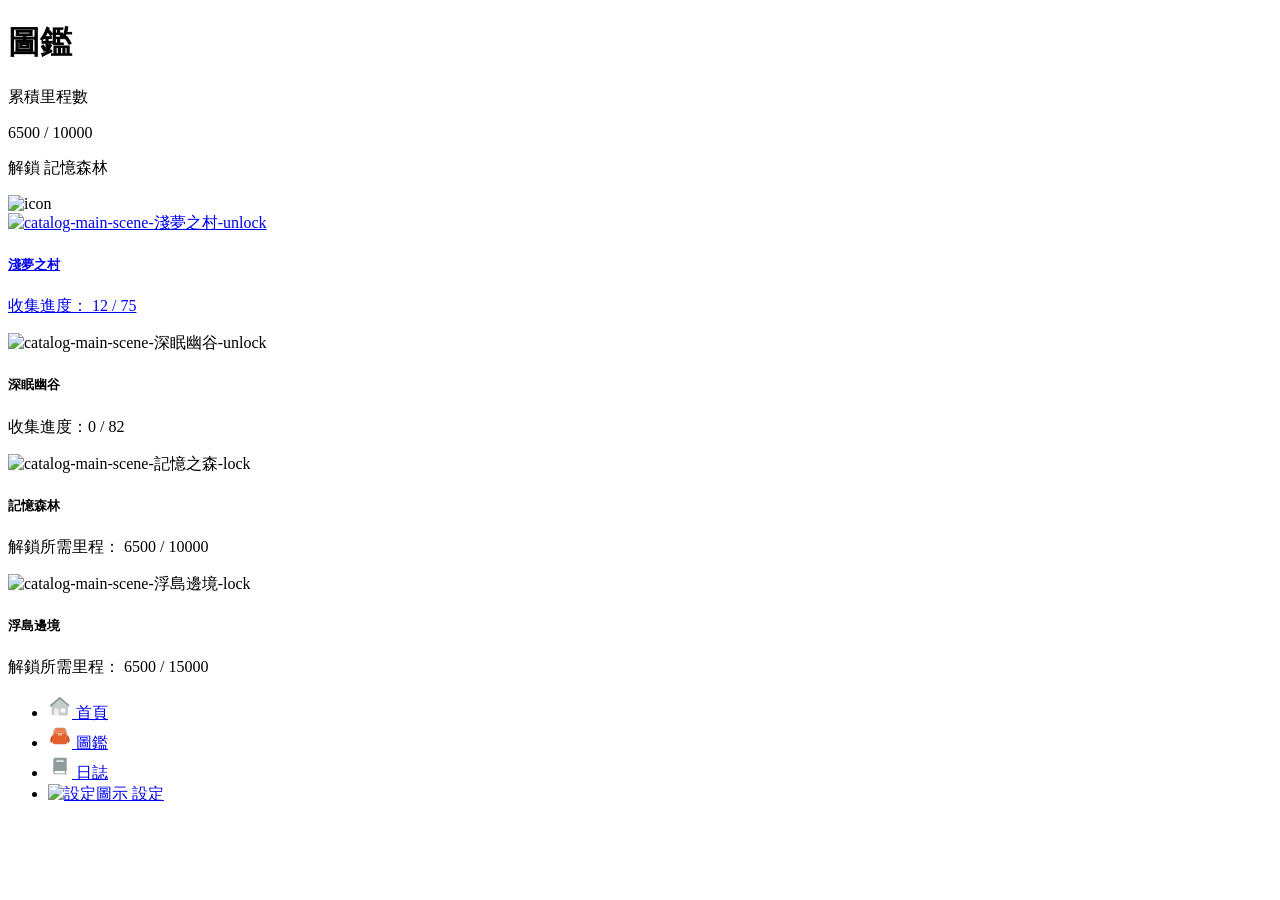
==== collection.html @ 81816cd2 "deploy: YPINPIN/dream-traveler@41d0d541373c1d781c4a13b35adc1895396eef11" ====
<!DOCTYPE html>
<html lang="zh-Hant">
  <head>
  <meta charset="UTF-8" />
  <meta name="viewport" content="width=device-width, initial-scale=1.0" />
  <link rel="icon" href="/dream-traveler-preview/assets/favicon-BjPp89MW.ico" />
  <title>夢の旅人</title>
  <script type="module" crossorigin src="/dream-traveler-preview/assets/main-D6qkAUQL.js"></script>
  <link rel="stylesheet" crossorigin href="/dream-traveler-preview/assets/main-DDxCKYcf.css">
</head>

  <body class="overflow-y-auto">
    <div class="app">
      <div class="app-border">
        <div class="app-frame overflow-y-auto">
          <div class="sticky-top top-0 z-2">
            <header
  class="bg-neutral-1100 d-flex justify-content-center align-items-center top-nav"
>
  <!-- before link -->
  
  <div class="p-6 top-nav-block"></div>
  

  <!-- top-nav title -->
  <h1 class="fs-5 fw-bold mx-auto top-nav-title">圖鑑</h1>

  <!-- next link -->
  
  <div class="p-6 top-nav-block"></div>
  
</header>
            <div class="container">
              <div class="barContainer pt-6 pb-5 bg-neutral-1100">
                <div class="barText d-flex justify-content-between mb-3">
                  <p class="fw-bold fs-9">累積里程數</p>
                  <p class="me-1 ms-auto fs-9">6500 / 10000</p>
                  <p class="fs-9">
                    解鎖 <span class="fw-bold fs-9">記憶森林</span>
                  </p>
                </div>
                <div class="progress position-relative">
                  <div
                    class="progress-bar"
                    role="progressbar"
                    style="width: 25%"
                    aria-valuenow="25"
                    aria-valuemin="0"
                    aria-valuemax="100"
                  >
                    <!-- 前端圖示 -->
                    <img
                      src="/dream-traveler-preview/assets/progress-bar-character-C5dffiXj.svg"
                      alt="icon"
                      class="progress-icon"
                    />
                  </div>
                </div>
              </div>
            </div>
          </div>
          <div class="main">
            <div class="container pb-6 position-relative">
              <div class="card p-4 bg mb-4">
                <a href="scene-village.html">
                  <img
                    src="/dream-traveler-preview/assets/catalog-main-scene-%E6%B7%BA%E5%A4%A2%E4%B9%8B%E6%9D%91-unlock-CKtNWgUU.png"
                    class="card-img-top mb-2"
                    alt="catalog-main-scene-淺夢之村-unlock"
                  />
                  <div class="card-body">
                    <div
                      class="d-flex justify-content-between align-items-center"
                    >
                      <h5 class="card-title fw-bold fs-6">淺夢之村</h5>
                      <p class="card-text fs-8">
                        收集進度： <span>12 / 75</span>
                      </p>
                    </div>
                  </div>
                </a>
              </div>
              <div class="card p-4 bg mb-4">
                <img
                  src="/dream-traveler-preview/assets/catalog-main-scene-%E6%B7%B1%E7%9C%A0%E5%B9%BD%E8%B0%B7-unlock-ChGx8rgO.png"
                  class="card-img-top mb-2"
                  alt="catalog-main-scene-深眠幽谷-unlock"
                />
                <div class="card-body">
                  <div
                    class="d-flex justify-content-between align-items-center"
                  >
                    <h5 class="card-title fw-bold fs-6">深眠幽谷</h5>
                    <p class="card-text fs-8">收集進度：<span>0 / 82</span></p>
                  </div>
                </div>
              </div>
              <div class="card p-4 bg mb-4">
                <img
                  src="/dream-traveler-preview/assets/catalog-main-scene-%E8%A8%98%E6%86%B6%E4%B9%8B%E6%A3%AE-lock-BOziuzq_.png"
                  class="card-img-top mb-2"
                  alt="catalog-main-scene-記憶之森-lock"
                />
                <div class="card-body">
                  <div
                    class="d-flex justify-content-between align-items-center"
                  >
                    <h5 class="card-title fw-bold fs-6">記憶森林</h5>
                    <p class="card-text fs-8">
                      解鎖所需里程： <span>6500 / 10000</span>
                    </p>
                  </div>
                </div>
              </div>
              <div class="card p-4 bg">
                <img
                  src="/dream-traveler-preview/assets/catalog-main-scene-%E6%B5%AE%E5%B3%B6%E9%82%8A%E5%A2%83-lock-DEyU8K6-.png"
                  class="card-img-top mb-2"
                  alt="catalog-main-scene-浮島邊境-lock"
                />
                <div class="card-body">
                  <div
                    class="d-flex justify-content-between align-items-center"
                  >
                    <h5 class="card-title fw-bold fs-6">浮島邊境</h5>
                    <p class="card-text fs-8">
                      解鎖所需里程： <span>6500 / 15000</span>
                    </p>
                  </div>
                </div>
              </div>
            </div>
          </div>
          <div class="position-sticky bottom-0">
            <div class="navbar-height">
              <!-- navbar -->
              <div class="nav-tab border border-2 border-neutral-700 bg-neutral-1000 rounded-xs">
  <ul class="nav">
    <li class="nav-item">
      <a class="nav-link pt-2 pb-4 d-flex justify-content-center align-items-center flex-column" href="index.html">
        <img class="mb-1" src="data:image/svg+xml,%3csvg%20width='24'%20height='24'%20viewBox='0%200%2024%2024'%20fill='none'%20xmlns='http://www.w3.org/2000/svg'%3e%3cpath%20d='M12.5127%203.26395C12.1156%202.9219%2011.5336%202.91242%2011.1264%203.23478L11.0875%203.26699L2.37472%2010.8388C1.92072%2011.2333%201.87251%2011.9213%202.26705%2012.3753C2.59077%2012.7478%203.112%2012.8471%203.53947%2012.6528C3.633%2012.6103%203.72205%2012.5538%203.80355%2012.483L10.9803%206.18158C11.2882%205.87368%2011.9553%205.56579%2012.6224%206.23289L19.7435%2012.366C19.8098%2012.4174%2019.8803%2012.4601%2019.9537%2012.4941C20.3841%2012.6933%2020.9111%2012.5932%2021.236%2012.216C21.6163%2011.7746%2021.5802%2011.1155%2021.1633%2010.7178L21.1217%2010.6802L12.5127%203.26395Z'%20fill='%238F9C9B'/%3e%3cpath%20d='M7.74737%2014.5461C6.5671%2014.5461%206.10526%2015.0592%206.10526%2016.2395V21.4224H10.8776V16.2395C10.8776%2015.3158%2010.3132%2014.5461%209.38947%2014.5461H7.74737Z'%20fill='%23ECEFEE'/%3e%3cpath%20d='M12.5711%2016.0855V17.0605C12.5711%2017.8303%2013.2382%2018.6%2014.0592%2018.6H14.8289H15.3421H16.1118C16.9329%2018.6%2017.6%2017.8303%2017.6%2017.0605V16.0855C17.6%2015.3158%2016.9329%2014.5461%2016.1118%2014.5461H15.3421H14.8289H14.0592C13.2382%2014.5461%2012.5711%2015.3158%2012.5711%2016.0855Z'%20fill='%23F6F7F7'/%3e%3cpath%20fill-rule='evenodd'%20clip-rule='evenodd'%20d='M3.53947%2019.7803C3.53947%2021.4224%204.87731%2021.4224%205.59769%2021.4224H6.10526V16.2395C6.10526%2015.0592%206.5671%2014.5461%207.74737%2014.5461H9.38947C10.3132%2014.5461%2010.8776%2015.3158%2010.8776%2016.2395V21.4224H18.3071C20.1595%2021.4224%2019.9537%2019.8316%2019.9537%2019.4211V12.4941C19.8803%2012.4601%2019.8098%2012.4174%2019.7435%2012.366L12.6224%206.23289C11.9553%205.56579%2011.2882%205.87368%2010.9803%206.18158L3.80355%2012.483C3.72205%2012.5538%203.633%2012.6103%203.53947%2012.6528V19.7803ZM12.5711%2017.0605V16.0855C12.5711%2015.3158%2013.2382%2014.5461%2014.0592%2014.5461H14.8289H15.3421H16.1118C16.9329%2014.5461%2017.6%2015.3158%2017.6%2016.0855V17.0605C17.6%2017.8303%2016.9329%2018.6%2016.1118%2018.6H15.3421H14.8289H14.0592C13.2382%2018.6%2012.5711%2017.8303%2012.5711%2017.0605Z'%20fill='%23C5CCCB'/%3e%3c/svg%3e" alt="首頁圖示">
        <span class="nav-link-title fs-9">首頁</span>
      </a>
    </li>
    <li class="nav-item">
      <a class="nav-link pt-2 pb-4 d-flex justify-content-center align-items-center flex-column" href="collection.html">
        <img class="mb-1" src="data:image/svg+xml,%3csvg%20width='24'%20height='24'%20viewBox='0%200%2024%2024'%20fill='none'%20xmlns='http://www.w3.org/2000/svg'%3e%3cpath%20d='M6.68601%205.43394C6.69617%205.30447%206.70848%205.18404%206.72318%205.07207C5.66062%205.42632%205.6477%206.51919%205.57361%207.4082C5.53773%207.8388%205.4349%209.13509%205.31292%2010.6736C5.30854%2010.7288%205.30414%2010.7843%205.29972%2010.84C5.1191%2013.1182%204.90107%2015.8683%204.79593%2017.1299C4.74938%2017.6885%204.74911%2018.1747%204.81183%2018.5884C4.99092%2019.7698%205.68359%2020.3605%207.27871%2020.3605H11.4963H12.4836H16.7012C18.296%2020.3605%2018.9887%2019.7701%2019.168%2018.5892C19.2308%2018.1753%2019.2306%2017.6889%2019.184%2017.1299C19.0788%2015.8684%2018.8609%2013.1188%2018.6802%2010.8408C18.6757%2010.7834%2018.6712%2010.7263%2018.6667%2010.6695C18.5448%209.13281%2018.4421%207.83842%2018.4063%207.4082C18.3318%206.51377%2018.3191%205.41299%2017.2372%205.06567C17.2523%205.17946%2017.2648%205.302%2017.2752%205.43394C17.3948%206.9595%2017.7538%208.5748%2016.318%209.20298C15.5908%209.52112%2014.7562%209.8853%2013.9735%2010.1673C13.9957%2010.8828%2013.9998%2011.2071%2013.3349%2011.2071H12.2281H11.7794H10.6725C10.0128%2011.2071%2010.0117%2010.8877%2010.0335%2010.1837C9.23763%209.89953%208.3846%209.52733%207.64323%209.20298C6.2074%208.5748%206.56636%206.9595%206.68601%205.43394Z'%20fill='%23E3622C'/%3e%3cpath%20d='M5.29972%2010.84L5.31292%2010.6736C3.85733%2010.9724%203.04657%2013.1359%202.57751%2014.8864C2.091%2016.7021%201.70894%2018.4623%204.81183%2018.5884C4.74911%2018.1747%204.74938%2017.6885%204.79593%2017.1299C4.90107%2015.8683%205.1191%2013.1182%205.29972%2010.84Z'%20fill='%23D44B22'/%3e%3cpath%20d='M19.184%2017.1299C19.2306%2017.6889%2019.2308%2018.1753%2019.168%2018.5892C22.2927%2018.4699%2021.9101%2016.7061%2021.4225%2014.8864C20.9512%2013.1277%2020.1351%2010.9522%2018.6667%2010.6695L18.6802%2010.8408C18.8609%2013.1188%2019.0788%2015.8684%2019.184%2017.1299Z'%20fill='%23D44B22'/%3e%3cpath%20d='M10.6725%2011.2071H11.7794H12.2281H13.3349C13.9998%2011.2071%2013.9957%2010.8828%2013.9735%2010.1673L13.9729%2010.1477C13.9683%209.99909%2013.9631%209.83395%2013.9631%209.65167C13.9631%209.20298%2013.6041%209.14315%2013.275%209.14315H12.2281H11.7794H10.7324C10.4034%209.14315%2010.0444%209.20298%2010.0444%209.65167C10.0444%209.84882%2010.0384%2010.0259%2010.0335%2010.1837C10.0117%2010.8877%2010.0128%2011.2071%2010.6725%2011.2071Z'%20fill='%23F0AD8E'/%3e%3cpath%20d='M11.9806%203.63916H8.33123C7.31838%203.63916%206.8817%203.86462%206.72318%205.07207C6.70848%205.18404%206.69617%205.30447%206.68601%205.43394C6.56636%206.9595%206.2074%208.5748%207.64323%209.20298C8.3846%209.52733%209.23763%209.89953%2010.0335%2010.1837C10.0384%2010.0259%2010.0444%209.84882%2010.0444%209.65167C10.0444%209.20298%2010.4034%209.14315%2010.7324%209.14315H11.7794H12.2281H13.275C13.6041%209.14315%2013.9631%209.20298%2013.9631%209.65167C13.9631%209.83395%2013.9683%209.99909%2013.9729%2010.1477L13.9735%2010.1673C14.7562%209.8853%2015.5908%209.52112%2016.318%209.20298C17.7538%208.5748%2017.3948%206.9595%2017.2752%205.43394C17.2648%205.302%2017.2523%205.17946%2017.2372%205.06567C17.078%203.86382%2016.641%203.63916%2015.63%203.63916H11.9806Z'%20fill='%23E8824F'/%3e%3c/svg%3e" alt="圖鑑圖示">
        <span class="nav-link-title fs-9 active">圖鑑</span>
      </a>
    </li>
    <li class="nav-item">
      <a class="nav-link pt-2 pb-4 d-flex justify-content-center align-items-center flex-column" href="record.html">
        <img class="mb-1" src="data:image/svg+xml,%3csvg%20width='24'%20height='24'%20viewBox='0%200%2024%2024'%20fill='none'%20xmlns='http://www.w3.org/2000/svg'%3e%3cpath%20d='M18.022%2017.169L18.0267%2019.0772L18.0786%2019.1291C18.8539%2019.1008%2019.0094%2020.1551%2018.2718%2020.365L7.23178%2020.3721C6.1973%2020.2495%205.36782%2019.431%205.25%2018.3932V5.60921C5.37489%204.55724%206.20672%203.73407%207.26242%203.62793H18.1752C18.4297%203.63029%2018.6276%203.8237%2018.7266%204.0407L18.7431%2016.6336C18.7078%2016.9898%2018.359%2017.1997%2018.0197%2017.1667L18.022%2017.169ZM8.75406%206.56683C8.10839%206.77203%208.12017%207.62823%208.78469%207.7957H15.1825C15.8776%207.66833%2015.8965%206.73901%2015.2155%206.55975L8.75406%206.56447V6.56683ZM16.7825%2017.169H7.30012C6.86182%2017.169%206.47772%2017.7729%206.4895%2018.1856C6.50128%2018.5984%206.90895%2019.1315%207.33547%2019.1315H16.7825V17.1667V17.169Z'%20fill='%238F9C9B'/%3e%3cpath%20d='M8.75406%206.56683C8.10839%206.77203%208.12017%207.62823%208.78469%207.7957H15.1825C15.8776%207.66833%2015.8965%206.73901%2015.2155%206.55975L8.75406%206.56447V6.56683Z'%20fill='%23E1E4E4'/%3e%3cpath%20d='M16.7825%2017.169H7.30012C6.86182%2017.169%206.47772%2017.7729%206.4895%2018.1856C6.50128%2018.5984%206.90895%2019.1315%207.33547%2019.1315H16.7825V17.169Z'%20fill='white'/%3e%3c/svg%3e" alt="日誌圖示">
        <span class="nav-link-title fs-9">日誌</span>
      </a>
    </li>
    <li class="nav-item">
      <a class="nav-link pt-2 pb-4 d-flex justify-content-center align-items-center flex-column" href="settings.html">
        <img class="mb-1" src="/dream-traveler-preview/assets/setting-unselected-CtzBJEfy.svg" alt="設定圖示">
        <span class="nav-link-title fs-9">設定</span>
      </a>
    </li>
  </ul>
</div>
            </div>
          </div>
        </div>
        <!-- home-indicator -->
        <div class="app-home-indicator"></div>
      </div>
    </div>

  </body>
</html>
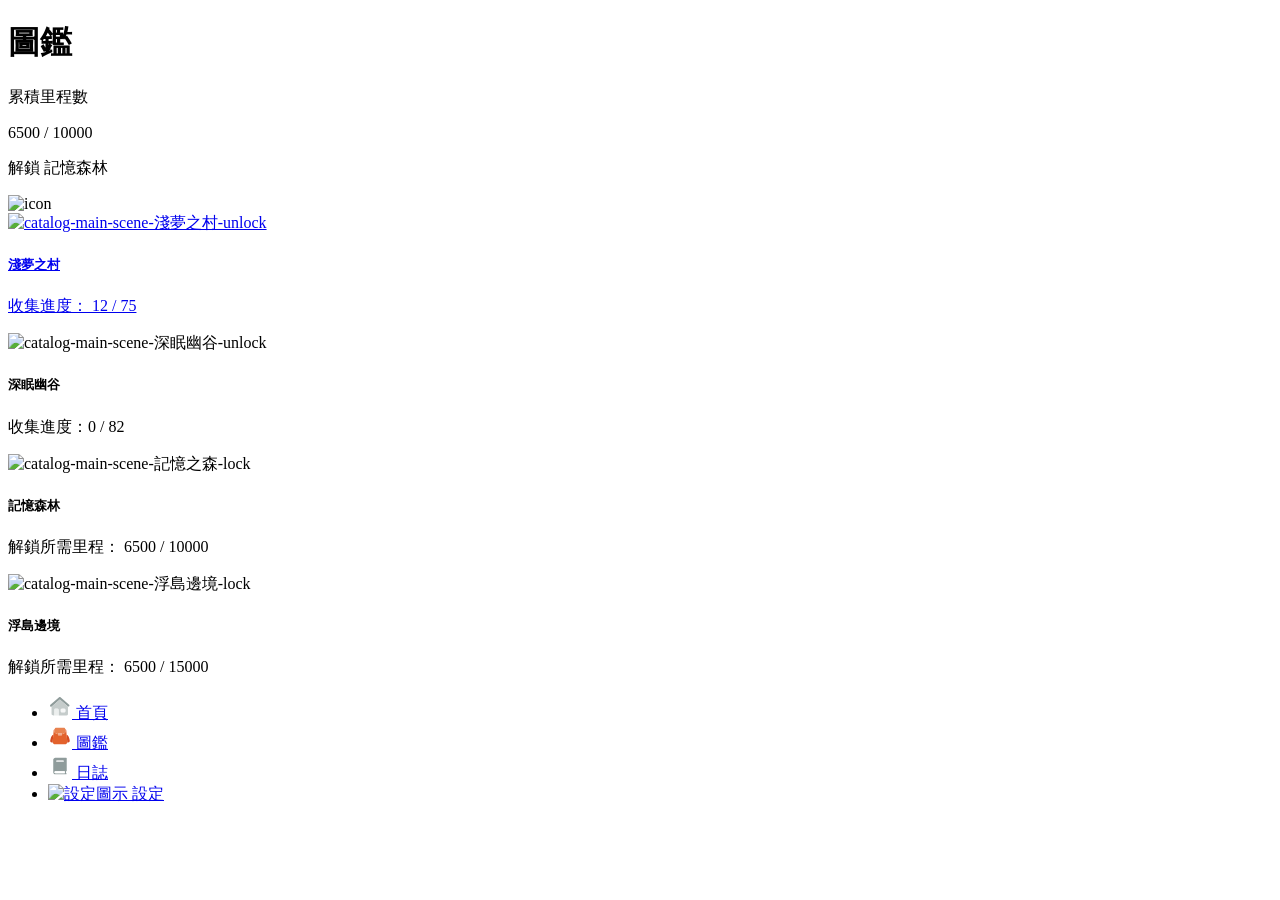
==== commit 3822ec2e: "deploy: YPINPIN/dream-traveler@1ff7d0d66aafdbdb484ce1fc8d07bebe16a738d0" ====
--- a/collection.html
+++ b/collection.html
@@ -5,8 +5,8 @@
   <meta name="viewport" content="width=device-width, initial-scale=1.0" />
   <link rel="icon" href="/dream-traveler-preview/assets/favicon-BjPp89MW.ico" />
   <title>夢の旅人</title>
-  <script type="module" crossorigin src="/dream-traveler-preview/assets/main-D6qkAUQL.js"></script>
-  <link rel="stylesheet" crossorigin href="/dream-traveler-preview/assets/main-DDxCKYcf.css">
+  <script type="module" crossorigin src="/dream-traveler-preview/assets/main-D0lfSHSW.js"></script>
+  <link rel="stylesheet" crossorigin href="/dream-traveler-preview/assets/main-DJCDJvyP.css">
 </head>
 
   <body class="overflow-y-auto">
@@ -112,7 +112,7 @@
                   </div>
                 </div>
               </div>
-              <div class="card p-4 bg">
+              <div class="card p-4 bg mb-navbar">
                 <img
                   src="/dream-traveler-preview/assets/catalog-main-scene-%E6%B5%AE%E5%B3%B6%E9%82%8A%E5%A2%83-lock-DEyU8K6-.png"
                   class="card-img-top mb-2"
@@ -131,40 +131,78 @@
               </div>
             </div>
           </div>
-          <div class="position-sticky bottom-0">
-            <div class="navbar-height">
-              <!-- navbar -->
-              <div class="nav-tab border border-2 border-neutral-700 bg-neutral-1000 rounded-xs">
+        </div>
+        <!-- navbar -->
+        <div
+  class="nav-tab border border-2 border-neutral-700 bg-neutral-1000 rounded-xs"
+>
   <ul class="nav">
     <li class="nav-item">
-      <a class="nav-link pt-2 pb-4 d-flex justify-content-center align-items-center flex-column" href="index.html">
-        <img class="mb-1" src="data:image/svg+xml,%3csvg%20width='24'%20height='24'%20viewBox='0%200%2024%2024'%20fill='none'%20xmlns='http://www.w3.org/2000/svg'%3e%3cpath%20d='M12.5127%203.26395C12.1156%202.9219%2011.5336%202.91242%2011.1264%203.23478L11.0875%203.26699L2.37472%2010.8388C1.92072%2011.2333%201.87251%2011.9213%202.26705%2012.3753C2.59077%2012.7478%203.112%2012.8471%203.53947%2012.6528C3.633%2012.6103%203.72205%2012.5538%203.80355%2012.483L10.9803%206.18158C11.2882%205.87368%2011.9553%205.56579%2012.6224%206.23289L19.7435%2012.366C19.8098%2012.4174%2019.8803%2012.4601%2019.9537%2012.4941C20.3841%2012.6933%2020.9111%2012.5932%2021.236%2012.216C21.6163%2011.7746%2021.5802%2011.1155%2021.1633%2010.7178L21.1217%2010.6802L12.5127%203.26395Z'%20fill='%238F9C9B'/%3e%3cpath%20d='M7.74737%2014.5461C6.5671%2014.5461%206.10526%2015.0592%206.10526%2016.2395V21.4224H10.8776V16.2395C10.8776%2015.3158%2010.3132%2014.5461%209.38947%2014.5461H7.74737Z'%20fill='%23ECEFEE'/%3e%3cpath%20d='M12.5711%2016.0855V17.0605C12.5711%2017.8303%2013.2382%2018.6%2014.0592%2018.6H14.8289H15.3421H16.1118C16.9329%2018.6%2017.6%2017.8303%2017.6%2017.0605V16.0855C17.6%2015.3158%2016.9329%2014.5461%2016.1118%2014.5461H15.3421H14.8289H14.0592C13.2382%2014.5461%2012.5711%2015.3158%2012.5711%2016.0855Z'%20fill='%23F6F7F7'/%3e%3cpath%20fill-rule='evenodd'%20clip-rule='evenodd'%20d='M3.53947%2019.7803C3.53947%2021.4224%204.87731%2021.4224%205.59769%2021.4224H6.10526V16.2395C6.10526%2015.0592%206.5671%2014.5461%207.74737%2014.5461H9.38947C10.3132%2014.5461%2010.8776%2015.3158%2010.8776%2016.2395V21.4224H18.3071C20.1595%2021.4224%2019.9537%2019.8316%2019.9537%2019.4211V12.4941C19.8803%2012.4601%2019.8098%2012.4174%2019.7435%2012.366L12.6224%206.23289C11.9553%205.56579%2011.2882%205.87368%2010.9803%206.18158L3.80355%2012.483C3.72205%2012.5538%203.633%2012.6103%203.53947%2012.6528V19.7803ZM12.5711%2017.0605V16.0855C12.5711%2015.3158%2013.2382%2014.5461%2014.0592%2014.5461H14.8289H15.3421H16.1118C16.9329%2014.5461%2017.6%2015.3158%2017.6%2016.0855V17.0605C17.6%2017.8303%2016.9329%2018.6%2016.1118%2018.6H15.3421H14.8289H14.0592C13.2382%2018.6%2012.5711%2017.8303%2012.5711%2017.0605Z'%20fill='%23C5CCCB'/%3e%3c/svg%3e" alt="首頁圖示">
-        <span class="nav-link-title fs-9">首頁</span>
-      </a>
-    </li>
-    <li class="nav-item">
-      <a class="nav-link pt-2 pb-4 d-flex justify-content-center align-items-center flex-column" href="collection.html">
-        <img class="mb-1" src="data:image/svg+xml,%3csvg%20width='24'%20height='24'%20viewBox='0%200%2024%2024'%20fill='none'%20xmlns='http://www.w3.org/2000/svg'%3e%3cpath%20d='M6.68601%205.43394C6.69617%205.30447%206.70848%205.18404%206.72318%205.07207C5.66062%205.42632%205.6477%206.51919%205.57361%207.4082C5.53773%207.8388%205.4349%209.13509%205.31292%2010.6736C5.30854%2010.7288%205.30414%2010.7843%205.29972%2010.84C5.1191%2013.1182%204.90107%2015.8683%204.79593%2017.1299C4.74938%2017.6885%204.74911%2018.1747%204.81183%2018.5884C4.99092%2019.7698%205.68359%2020.3605%207.27871%2020.3605H11.4963H12.4836H16.7012C18.296%2020.3605%2018.9887%2019.7701%2019.168%2018.5892C19.2308%2018.1753%2019.2306%2017.6889%2019.184%2017.1299C19.0788%2015.8684%2018.8609%2013.1188%2018.6802%2010.8408C18.6757%2010.7834%2018.6712%2010.7263%2018.6667%2010.6695C18.5448%209.13281%2018.4421%207.83842%2018.4063%207.4082C18.3318%206.51377%2018.3191%205.41299%2017.2372%205.06567C17.2523%205.17946%2017.2648%205.302%2017.2752%205.43394C17.3948%206.9595%2017.7538%208.5748%2016.318%209.20298C15.5908%209.52112%2014.7562%209.8853%2013.9735%2010.1673C13.9957%2010.8828%2013.9998%2011.2071%2013.3349%2011.2071H12.2281H11.7794H10.6725C10.0128%2011.2071%2010.0117%2010.8877%2010.0335%2010.1837C9.23763%209.89953%208.3846%209.52733%207.64323%209.20298C6.2074%208.5748%206.56636%206.9595%206.68601%205.43394Z'%20fill='%23E3622C'/%3e%3cpath%20d='M5.29972%2010.84L5.31292%2010.6736C3.85733%2010.9724%203.04657%2013.1359%202.57751%2014.8864C2.091%2016.7021%201.70894%2018.4623%204.81183%2018.5884C4.74911%2018.1747%204.74938%2017.6885%204.79593%2017.1299C4.90107%2015.8683%205.1191%2013.1182%205.29972%2010.84Z'%20fill='%23D44B22'/%3e%3cpath%20d='M19.184%2017.1299C19.2306%2017.6889%2019.2308%2018.1753%2019.168%2018.5892C22.2927%2018.4699%2021.9101%2016.7061%2021.4225%2014.8864C20.9512%2013.1277%2020.1351%2010.9522%2018.6667%2010.6695L18.6802%2010.8408C18.8609%2013.1188%2019.0788%2015.8684%2019.184%2017.1299Z'%20fill='%23D44B22'/%3e%3cpath%20d='M10.6725%2011.2071H11.7794H12.2281H13.3349C13.9998%2011.2071%2013.9957%2010.8828%2013.9735%2010.1673L13.9729%2010.1477C13.9683%209.99909%2013.9631%209.83395%2013.9631%209.65167C13.9631%209.20298%2013.6041%209.14315%2013.275%209.14315H12.2281H11.7794H10.7324C10.4034%209.14315%2010.0444%209.20298%2010.0444%209.65167C10.0444%209.84882%2010.0384%2010.0259%2010.0335%2010.1837C10.0117%2010.8877%2010.0128%2011.2071%2010.6725%2011.2071Z'%20fill='%23F0AD8E'/%3e%3cpath%20d='M11.9806%203.63916H8.33123C7.31838%203.63916%206.8817%203.86462%206.72318%205.07207C6.70848%205.18404%206.69617%205.30447%206.68601%205.43394C6.56636%206.9595%206.2074%208.5748%207.64323%209.20298C8.3846%209.52733%209.23763%209.89953%2010.0335%2010.1837C10.0384%2010.0259%2010.0444%209.84882%2010.0444%209.65167C10.0444%209.20298%2010.4034%209.14315%2010.7324%209.14315H11.7794H12.2281H13.275C13.6041%209.14315%2013.9631%209.20298%2013.9631%209.65167C13.9631%209.83395%2013.9683%209.99909%2013.9729%2010.1477L13.9735%2010.1673C14.7562%209.8853%2015.5908%209.52112%2016.318%209.20298C17.7538%208.5748%2017.3948%206.9595%2017.2752%205.43394C17.2648%205.302%2017.2523%205.17946%2017.2372%205.06567C17.078%203.86382%2016.641%203.63916%2015.63%203.63916H11.9806Z'%20fill='%23E8824F'/%3e%3c/svg%3e" alt="圖鑑圖示">
-        <span class="nav-link-title fs-9 active">圖鑑</span>
-      </a>
-    </li>
-    <li class="nav-item">
-      <a class="nav-link pt-2 pb-4 d-flex justify-content-center align-items-center flex-column" href="record.html">
-        <img class="mb-1" src="data:image/svg+xml,%3csvg%20width='24'%20height='24'%20viewBox='0%200%2024%2024'%20fill='none'%20xmlns='http://www.w3.org/2000/svg'%3e%3cpath%20d='M18.022%2017.169L18.0267%2019.0772L18.0786%2019.1291C18.8539%2019.1008%2019.0094%2020.1551%2018.2718%2020.365L7.23178%2020.3721C6.1973%2020.2495%205.36782%2019.431%205.25%2018.3932V5.60921C5.37489%204.55724%206.20672%203.73407%207.26242%203.62793H18.1752C18.4297%203.63029%2018.6276%203.8237%2018.7266%204.0407L18.7431%2016.6336C18.7078%2016.9898%2018.359%2017.1997%2018.0197%2017.1667L18.022%2017.169ZM8.75406%206.56683C8.10839%206.77203%208.12017%207.62823%208.78469%207.7957H15.1825C15.8776%207.66833%2015.8965%206.73901%2015.2155%206.55975L8.75406%206.56447V6.56683ZM16.7825%2017.169H7.30012C6.86182%2017.169%206.47772%2017.7729%206.4895%2018.1856C6.50128%2018.5984%206.90895%2019.1315%207.33547%2019.1315H16.7825V17.1667V17.169Z'%20fill='%238F9C9B'/%3e%3cpath%20d='M8.75406%206.56683C8.10839%206.77203%208.12017%207.62823%208.78469%207.7957H15.1825C15.8776%207.66833%2015.8965%206.73901%2015.2155%206.55975L8.75406%206.56447V6.56683Z'%20fill='%23E1E4E4'/%3e%3cpath%20d='M16.7825%2017.169H7.30012C6.86182%2017.169%206.47772%2017.7729%206.4895%2018.1856C6.50128%2018.5984%206.90895%2019.1315%207.33547%2019.1315H16.7825V17.169Z'%20fill='white'/%3e%3c/svg%3e" alt="日誌圖示">
-        <span class="nav-link-title fs-9">日誌</span>
-      </a>
-    </li>
-    <li class="nav-item">
-      <a class="nav-link pt-2 pb-4 d-flex justify-content-center align-items-center flex-column" href="settings.html">
-        <img class="mb-1" src="/dream-traveler-preview/assets/setting-unselected-CtzBJEfy.svg" alt="設定圖示">
-        <span class="nav-link-title fs-9">設定</span>
+      <a
+        class="nav-link pt-2 pb-4 d-flex justify-content-center align-items-center flex-column"
+        href="index.html"
+      >
+        <img
+          class="mb-1"
+          src="data:image/svg+xml,%3csvg%20width='24'%20height='24'%20viewBox='0%200%2024%2024'%20fill='none'%20xmlns='http://www.w3.org/2000/svg'%3e%3cpath%20d='M12.5127%203.26395C12.1156%202.9219%2011.5336%202.91242%2011.1264%203.23478L11.0875%203.26699L2.37472%2010.8388C1.92072%2011.2333%201.87251%2011.9213%202.26705%2012.3753C2.59077%2012.7478%203.112%2012.8471%203.53947%2012.6528C3.633%2012.6103%203.72205%2012.5538%203.80355%2012.483L10.9803%206.18158C11.2882%205.87368%2011.9553%205.56579%2012.6224%206.23289L19.7435%2012.366C19.8098%2012.4174%2019.8803%2012.4601%2019.9537%2012.4941C20.3841%2012.6933%2020.9111%2012.5932%2021.236%2012.216C21.6163%2011.7746%2021.5802%2011.1155%2021.1633%2010.7178L21.1217%2010.6802L12.5127%203.26395Z'%20fill='%238F9C9B'/%3e%3cpath%20d='M7.74737%2014.5461C6.5671%2014.5461%206.10526%2015.0592%206.10526%2016.2395V21.4224H10.8776V16.2395C10.8776%2015.3158%2010.3132%2014.5461%209.38947%2014.5461H7.74737Z'%20fill='%23ECEFEE'/%3e%3cpath%20d='M12.5711%2016.0855V17.0605C12.5711%2017.8303%2013.2382%2018.6%2014.0592%2018.6H14.8289H15.3421H16.1118C16.9329%2018.6%2017.6%2017.8303%2017.6%2017.0605V16.0855C17.6%2015.3158%2016.9329%2014.5461%2016.1118%2014.5461H15.3421H14.8289H14.0592C13.2382%2014.5461%2012.5711%2015.3158%2012.5711%2016.0855Z'%20fill='%23F6F7F7'/%3e%3cpath%20fill-rule='evenodd'%20clip-rule='evenodd'%20d='M3.53947%2019.7803C3.53947%2021.4224%204.87731%2021.4224%205.59769%2021.4224H6.10526V16.2395C6.10526%2015.0592%206.5671%2014.5461%207.74737%2014.5461H9.38947C10.3132%2014.5461%2010.8776%2015.3158%2010.8776%2016.2395V21.4224H18.3071C20.1595%2021.4224%2019.9537%2019.8316%2019.9537%2019.4211V12.4941C19.8803%2012.4601%2019.8098%2012.4174%2019.7435%2012.366L12.6224%206.23289C11.9553%205.56579%2011.2882%205.87368%2010.9803%206.18158L3.80355%2012.483C3.72205%2012.5538%203.633%2012.6103%203.53947%2012.6528V19.7803ZM12.5711%2017.0605V16.0855C12.5711%2015.3158%2013.2382%2014.5461%2014.0592%2014.5461H14.8289H15.3421H16.1118C16.9329%2014.5461%2017.6%2015.3158%2017.6%2016.0855V17.0605C17.6%2017.8303%2016.9329%2018.6%2016.1118%2018.6H15.3421H14.8289H14.0592C13.2382%2018.6%2012.5711%2017.8303%2012.5711%2017.0605Z'%20fill='%23C5CCCB'/%3e%3c/svg%3e"
+          alt="首頁圖示"
+        />
+        <span
+          class="nav-link-title fs-9"
+          >首頁</span
+        >
+      </a>
+    </li>
+    <li class="nav-item">
+      <a
+        class="nav-link pt-2 pb-4 d-flex justify-content-center align-items-center flex-column"
+        href="collection.html"
+      >
+        <img
+          class="mb-1"
+          src="data:image/svg+xml,%3csvg%20width='24'%20height='24'%20viewBox='0%200%2024%2024'%20fill='none'%20xmlns='http://www.w3.org/2000/svg'%3e%3cpath%20d='M6.68601%205.43394C6.69617%205.30447%206.70848%205.18404%206.72318%205.07207C5.66062%205.42632%205.6477%206.51919%205.57361%207.4082C5.53773%207.8388%205.4349%209.13509%205.31292%2010.6736C5.30854%2010.7288%205.30414%2010.7843%205.29972%2010.84C5.1191%2013.1182%204.90107%2015.8683%204.79593%2017.1299C4.74938%2017.6885%204.74911%2018.1747%204.81183%2018.5884C4.99092%2019.7698%205.68359%2020.3605%207.27871%2020.3605H11.4963H12.4836H16.7012C18.296%2020.3605%2018.9887%2019.7701%2019.168%2018.5892C19.2308%2018.1753%2019.2306%2017.6889%2019.184%2017.1299C19.0788%2015.8684%2018.8609%2013.1188%2018.6802%2010.8408C18.6757%2010.7834%2018.6712%2010.7263%2018.6667%2010.6695C18.5448%209.13281%2018.4421%207.83842%2018.4063%207.4082C18.3318%206.51377%2018.3191%205.41299%2017.2372%205.06567C17.2523%205.17946%2017.2648%205.302%2017.2752%205.43394C17.3948%206.9595%2017.7538%208.5748%2016.318%209.20298C15.5908%209.52112%2014.7562%209.8853%2013.9735%2010.1673C13.9957%2010.8828%2013.9998%2011.2071%2013.3349%2011.2071H12.2281H11.7794H10.6725C10.0128%2011.2071%2010.0117%2010.8877%2010.0335%2010.1837C9.23763%209.89953%208.3846%209.52733%207.64323%209.20298C6.2074%208.5748%206.56636%206.9595%206.68601%205.43394Z'%20fill='%23E3622C'/%3e%3cpath%20d='M5.29972%2010.84L5.31292%2010.6736C3.85733%2010.9724%203.04657%2013.1359%202.57751%2014.8864C2.091%2016.7021%201.70894%2018.4623%204.81183%2018.5884C4.74911%2018.1747%204.74938%2017.6885%204.79593%2017.1299C4.90107%2015.8683%205.1191%2013.1182%205.29972%2010.84Z'%20fill='%23D44B22'/%3e%3cpath%20d='M19.184%2017.1299C19.2306%2017.6889%2019.2308%2018.1753%2019.168%2018.5892C22.2927%2018.4699%2021.9101%2016.7061%2021.4225%2014.8864C20.9512%2013.1277%2020.1351%2010.9522%2018.6667%2010.6695L18.6802%2010.8408C18.8609%2013.1188%2019.0788%2015.8684%2019.184%2017.1299Z'%20fill='%23D44B22'/%3e%3cpath%20d='M10.6725%2011.2071H11.7794H12.2281H13.3349C13.9998%2011.2071%2013.9957%2010.8828%2013.9735%2010.1673L13.9729%2010.1477C13.9683%209.99909%2013.9631%209.83395%2013.9631%209.65167C13.9631%209.20298%2013.6041%209.14315%2013.275%209.14315H12.2281H11.7794H10.7324C10.4034%209.14315%2010.0444%209.20298%2010.0444%209.65167C10.0444%209.84882%2010.0384%2010.0259%2010.0335%2010.1837C10.0117%2010.8877%2010.0128%2011.2071%2010.6725%2011.2071Z'%20fill='%23F0AD8E'/%3e%3cpath%20d='M11.9806%203.63916H8.33123C7.31838%203.63916%206.8817%203.86462%206.72318%205.07207C6.70848%205.18404%206.69617%205.30447%206.68601%205.43394C6.56636%206.9595%206.2074%208.5748%207.64323%209.20298C8.3846%209.52733%209.23763%209.89953%2010.0335%2010.1837C10.0384%2010.0259%2010.0444%209.84882%2010.0444%209.65167C10.0444%209.20298%2010.4034%209.14315%2010.7324%209.14315H11.7794H12.2281H13.275C13.6041%209.14315%2013.9631%209.20298%2013.9631%209.65167C13.9631%209.83395%2013.9683%209.99909%2013.9729%2010.1477L13.9735%2010.1673C14.7562%209.8853%2015.5908%209.52112%2016.318%209.20298C17.7538%208.5748%2017.3948%206.9595%2017.2752%205.43394C17.2648%205.302%2017.2523%205.17946%2017.2372%205.06567C17.078%203.86382%2016.641%203.63916%2015.63%203.63916H11.9806Z'%20fill='%23E8824F'/%3e%3c/svg%3e"
+          alt="圖鑑圖示"
+        />
+        <span
+          class="nav-link-title fs-9 active"
+          >圖鑑</span
+        >
+      </a>
+    </li>
+    <li class="nav-item">
+      <a
+        class="nav-link pt-2 pb-4 d-flex justify-content-center align-items-center flex-column"
+        href="record.html"
+      >
+        <img
+          class="mb-1"
+          src="data:image/svg+xml,%3csvg%20width='24'%20height='24'%20viewBox='0%200%2024%2024'%20fill='none'%20xmlns='http://www.w3.org/2000/svg'%3e%3cpath%20d='M18.022%2017.169L18.0267%2019.0772L18.0786%2019.1291C18.8539%2019.1008%2019.0094%2020.1551%2018.2718%2020.365L7.23178%2020.3721C6.1973%2020.2495%205.36782%2019.431%205.25%2018.3932V5.60921C5.37489%204.55724%206.20672%203.73407%207.26242%203.62793H18.1752C18.4297%203.63029%2018.6276%203.8237%2018.7266%204.0407L18.7431%2016.6336C18.7078%2016.9898%2018.359%2017.1997%2018.0197%2017.1667L18.022%2017.169ZM8.75406%206.56683C8.10839%206.77203%208.12017%207.62823%208.78469%207.7957H15.1825C15.8776%207.66833%2015.8965%206.73901%2015.2155%206.55975L8.75406%206.56447V6.56683ZM16.7825%2017.169H7.30012C6.86182%2017.169%206.47772%2017.7729%206.4895%2018.1856C6.50128%2018.5984%206.90895%2019.1315%207.33547%2019.1315H16.7825V17.1667V17.169Z'%20fill='%238F9C9B'/%3e%3cpath%20d='M8.75406%206.56683C8.10839%206.77203%208.12017%207.62823%208.78469%207.7957H15.1825C15.8776%207.66833%2015.8965%206.73901%2015.2155%206.55975L8.75406%206.56447V6.56683Z'%20fill='%23E1E4E4'/%3e%3cpath%20d='M16.7825%2017.169H7.30012C6.86182%2017.169%206.47772%2017.7729%206.4895%2018.1856C6.50128%2018.5984%206.90895%2019.1315%207.33547%2019.1315H16.7825V17.169Z'%20fill='white'/%3e%3c/svg%3e"
+          alt="日誌圖示"
+        />
+        <span
+          class="nav-link-title fs-9"
+          >日誌</span
+        >
+      </a>
+    </li>
+    <li class="nav-item">
+      <a
+        class="nav-link pt-2 pb-4 d-flex justify-content-center align-items-center flex-column"
+        href="settings.html"
+      >
+        <img
+          class="mb-1"
+          src="/dream-traveler-preview/assets/setting-unselected-CtzBJEfy.svg"
+          alt="設定圖示"
+        />
+        <span
+          class="nav-link-title fs-9"
+          >設定</span
+        >
       </a>
     </li>
   </ul>
 </div>
-            </div>
-          </div>
-        </div>
         <!-- home-indicator -->
         <div class="app-home-indicator"></div>
       </div>
